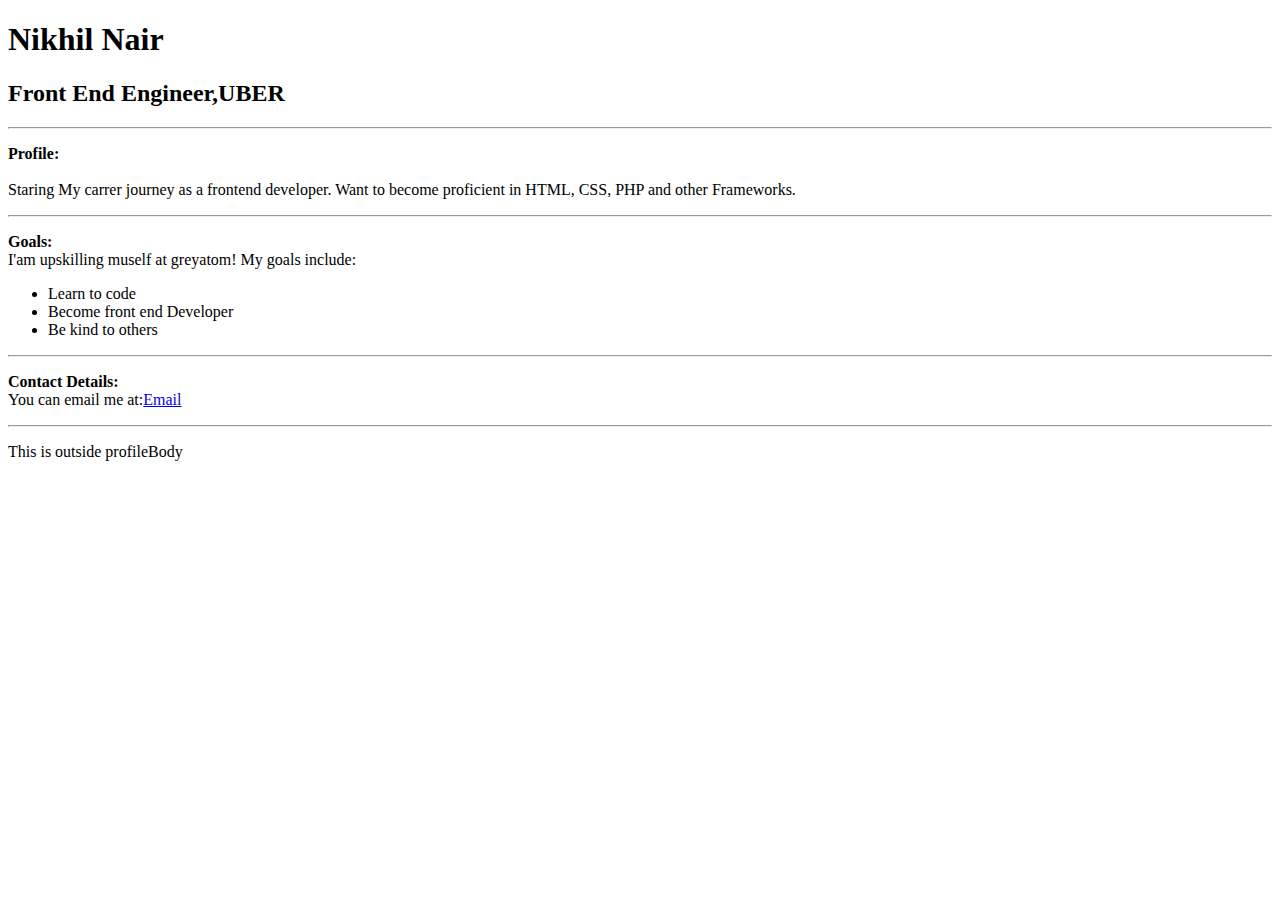
==== index.html @ e5151548 "Created index.html" ====
<!DOCTYPE html>
<html>

<head>
    <meta charset="utf-8">
    <meta http-equiv="X-UA-Compatible" content="IE=edge">
    <title>Portfolio Page</title>
    <meta name="description" content="">
    <meta name="viewport" content="width=device-width, initial-scale=1">
    <link rel="stylesheet" href="style.css">
</head>

<body>
    <div class="ProfileBody">
        <div id="name">
            <h1>Nikhil Nair</h1>
            <h2>Front End Engineer,UBER</h2>
        </div>
        <hr />
        <p>
            <b>Profile:</b><br><br> Staring My carrer journey as a frontend developer.
            Want to become proficient in HTML, CSS, PHP and other Frameworks.
        </p>
        <hr />
        <p><b>Goals:</b> <br>I'am upskilling muself at greyatom! My goals include:
        </p>
        <ul>
            <li>Learn to code</li>
            <li>Become front end Developer</li>
            <li>Be kind to others</li>
        </ul>
        <hr /> 
        <p>
            <b>Contact Details:</b><br> You can email me at:<a href="mailto:nikhilnair25@gmail.com">Email</a>
        </p>
    </div>
    <hr />
    <p>This is outside profileBody</p>

    <script src="" async defer></script>
</body>

</html>
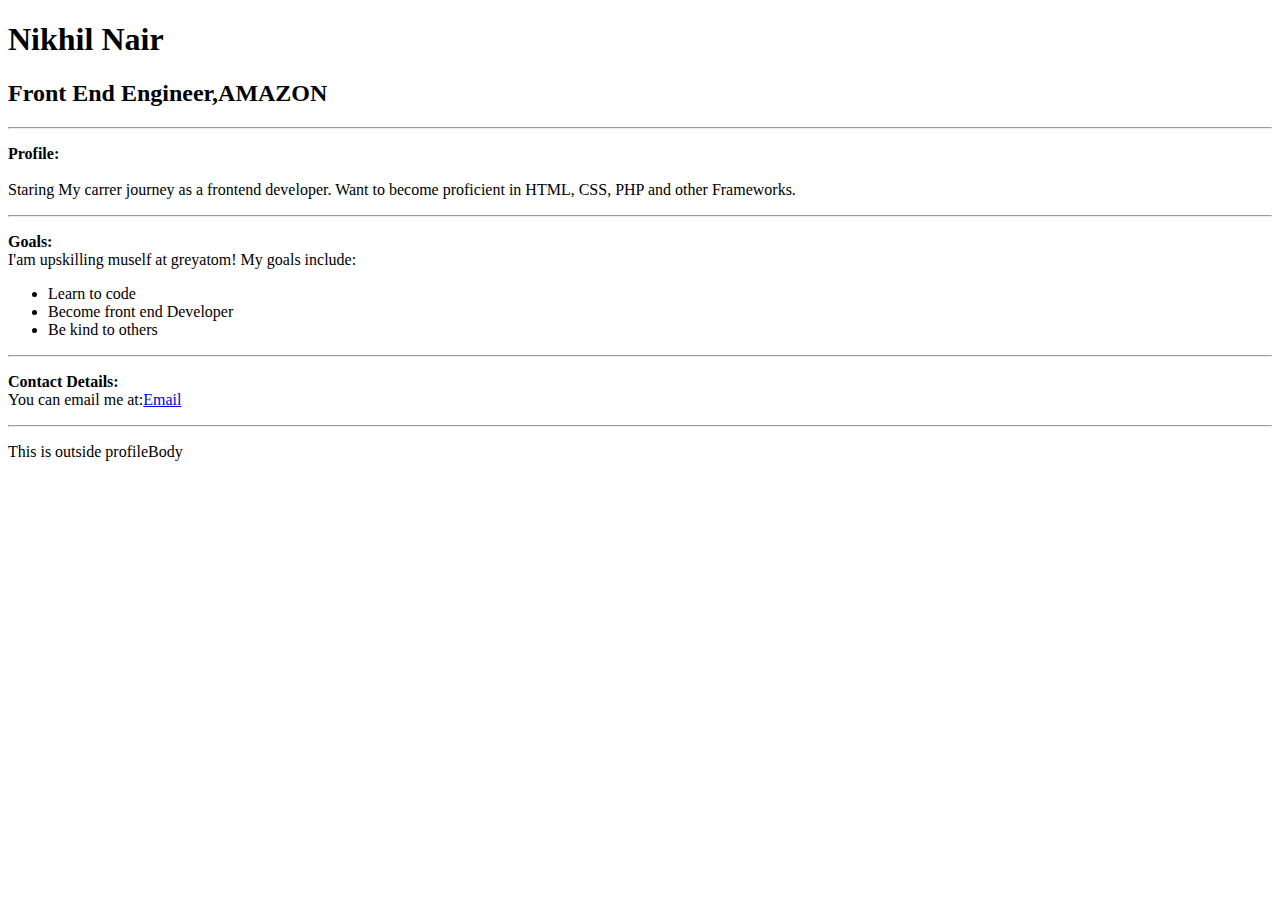
==== commit 5dfc5f04: "Update index.html" ====
--- a/index.html
+++ b/index.html
@@ -14,7 +14,7 @@
     <div class="ProfileBody">
         <div id="name">
             <h1>Nikhil Nair</h1>
-            <h2>Front End Engineer,UBER</h2>
+            <h2>Front End Engineer,AMAZON</h2>
         </div>
         <hr />
         <p>
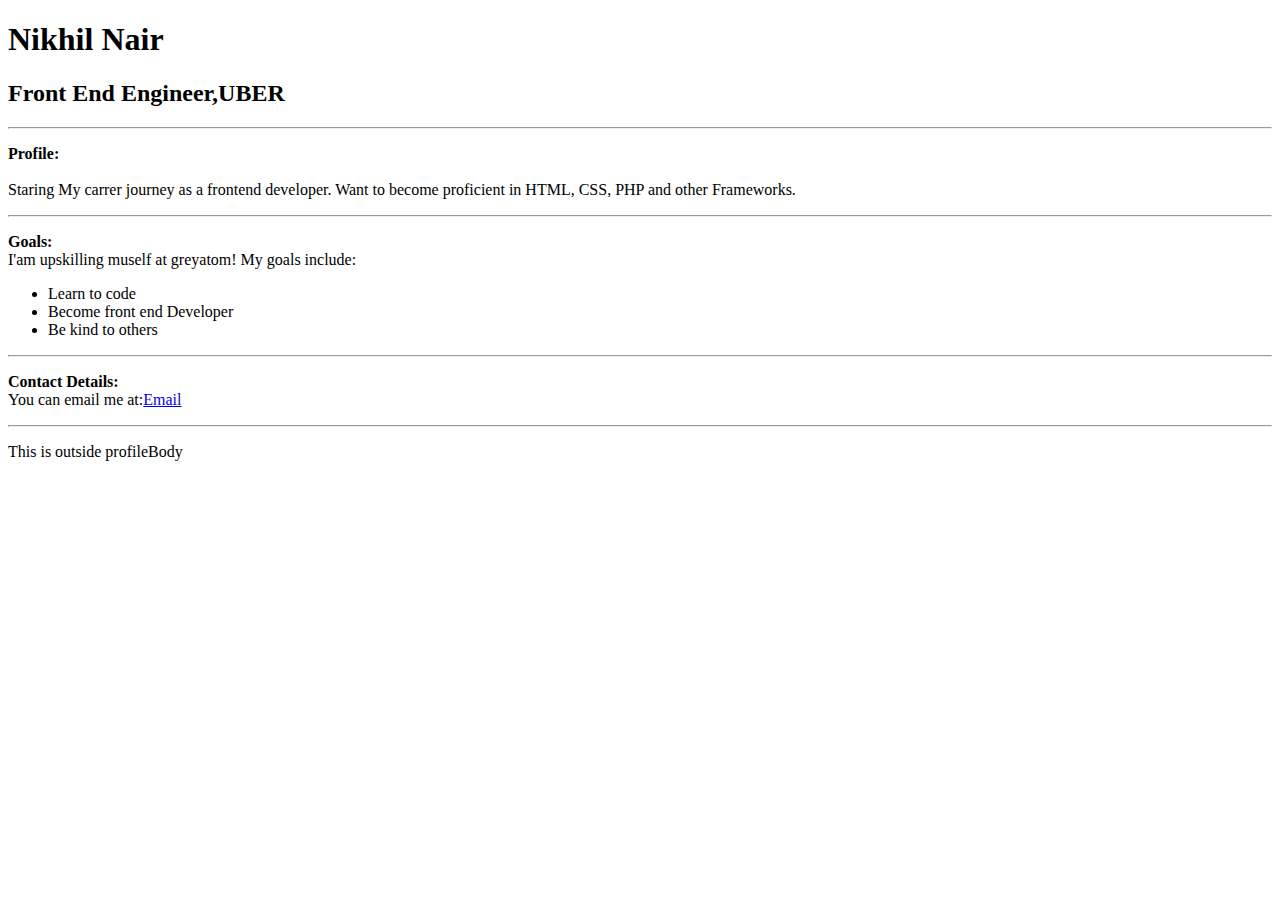
==== commit 52cd5787: "Update index.html" ====
--- a/index.html
+++ b/index.html
@@ -14,7 +14,7 @@
     <div class="ProfileBody">
         <div id="name">
             <h1>Nikhil Nair</h1>
-            <h2>Front End Engineer,AMAZON</h2>
+            <h2>Front End Engineer,UBER</h2>
         </div>
         <hr />
         <p>
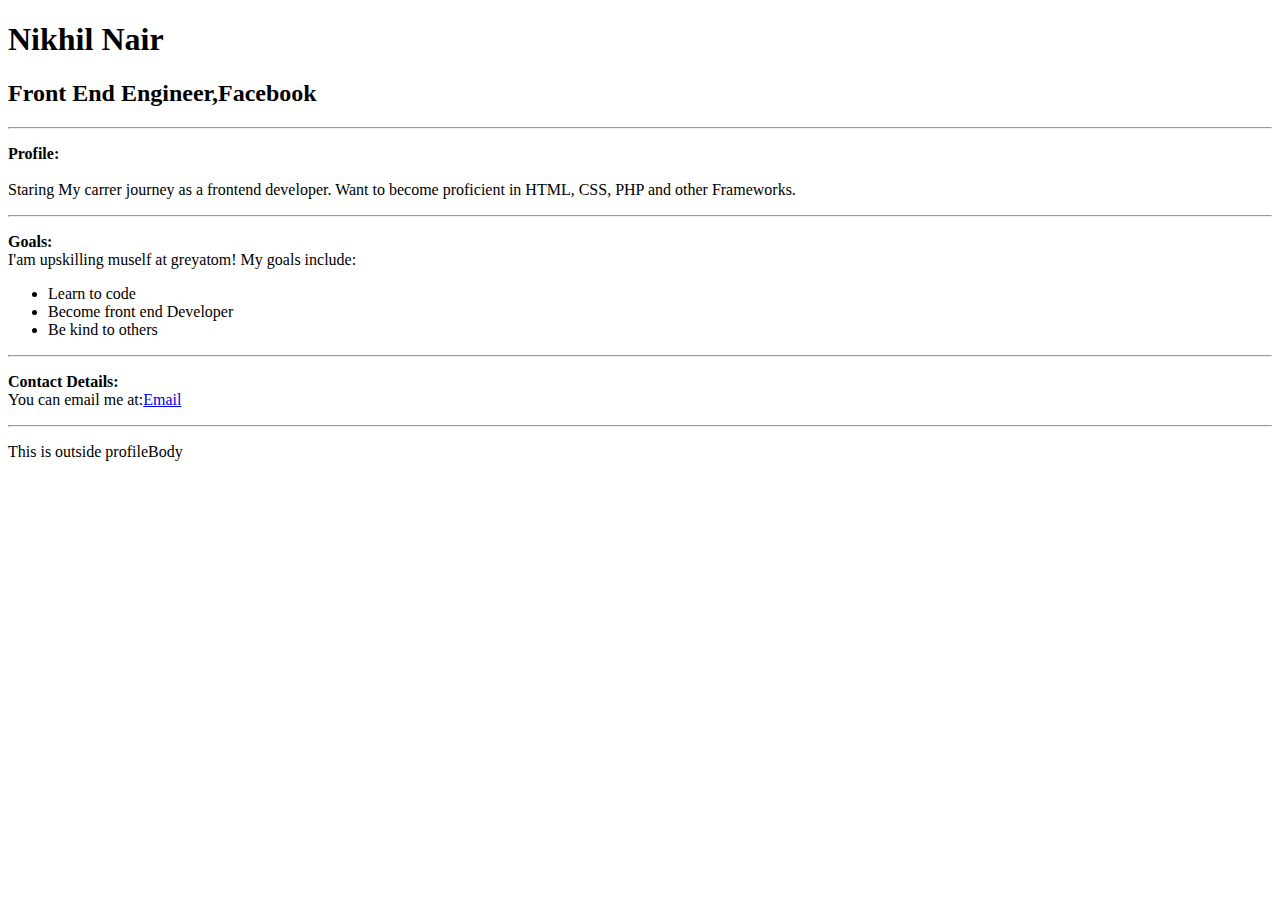
==== commit dd55249f: "Update index.html with Facebook" ====
--- a/index.html
+++ b/index.html
@@ -14,7 +14,7 @@
     <div class="ProfileBody">
         <div id="name">
             <h1>Nikhil Nair</h1>
-            <h2>Front End Engineer,UBER</h2>
+            <h2>Front End Engineer,Facebook</h2>
         </div>
         <hr />
         <p>
@@ -40,4 +40,4 @@
     <script src="" async defer></script>
 </body>
 
-</html>+</html>
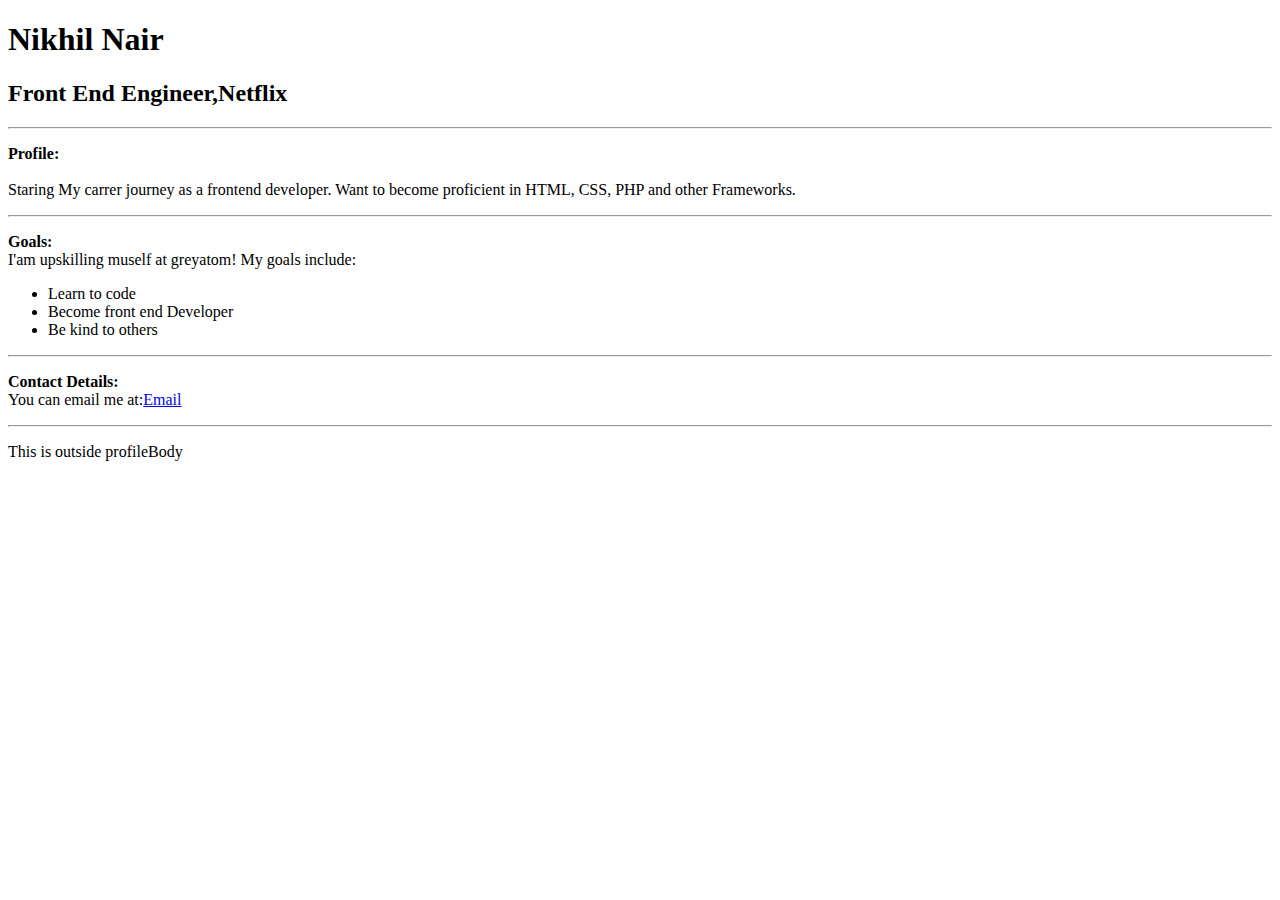
==== commit 9c0e014a: "Update index.html" ====
--- a/index.html
+++ b/index.html
@@ -14,7 +14,7 @@
     <div class="ProfileBody">
         <div id="name">
             <h1>Nikhil Nair</h1>
-            <h2>Front End Engineer,Facebook</h2>
+            <h2>Front End Engineer,Netflix</h2>
         </div>
         <hr />
         <p>
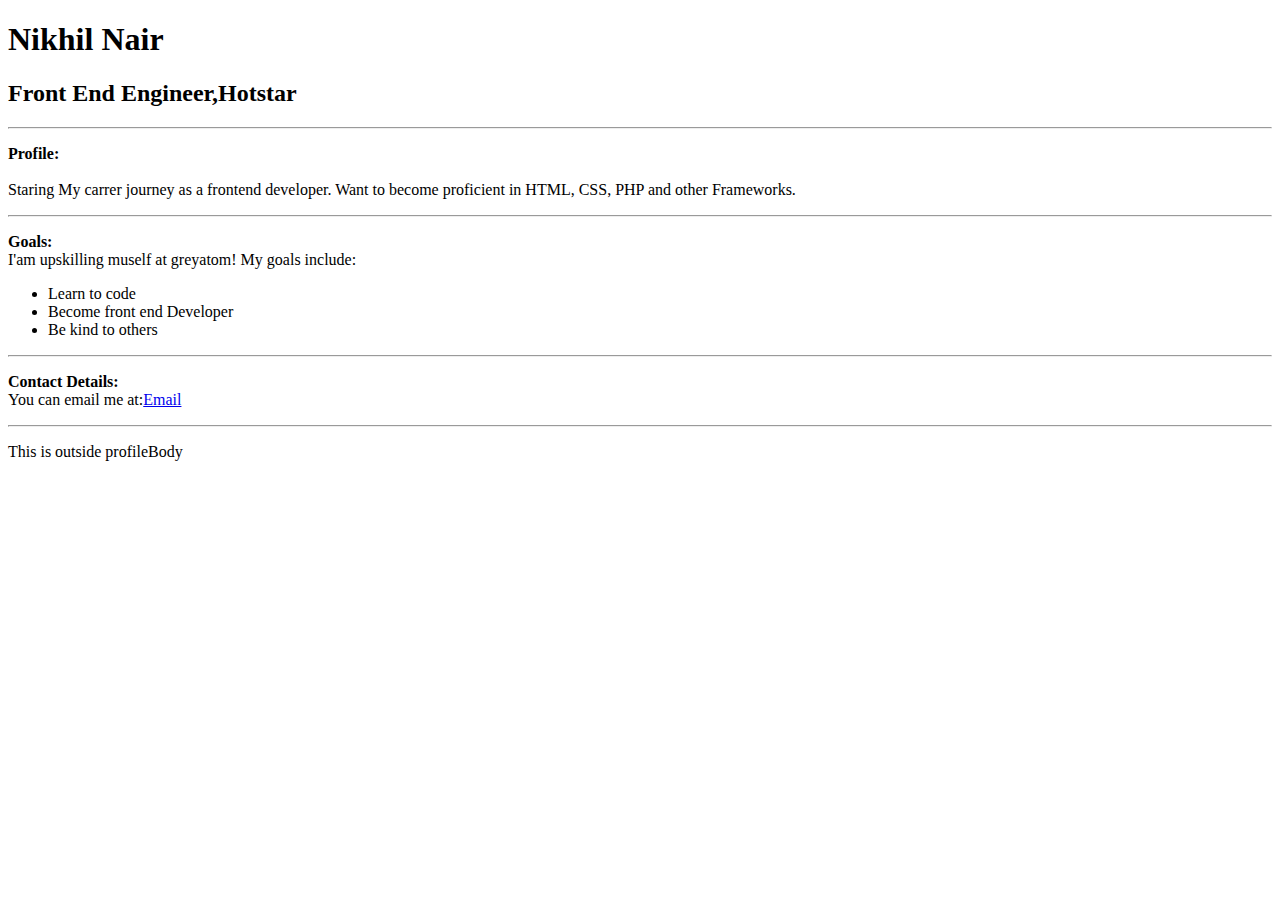
==== commit 132f5fed: "Update index.html" ====
--- a/index.html
+++ b/index.html
@@ -14,7 +14,7 @@
     <div class="ProfileBody">
         <div id="name">
             <h1>Nikhil Nair</h1>
-            <h2>Front End Engineer,Netflix</h2>
+            <h2>Front End Engineer,Hotstar</h2>
         </div>
         <hr />
         <p>
